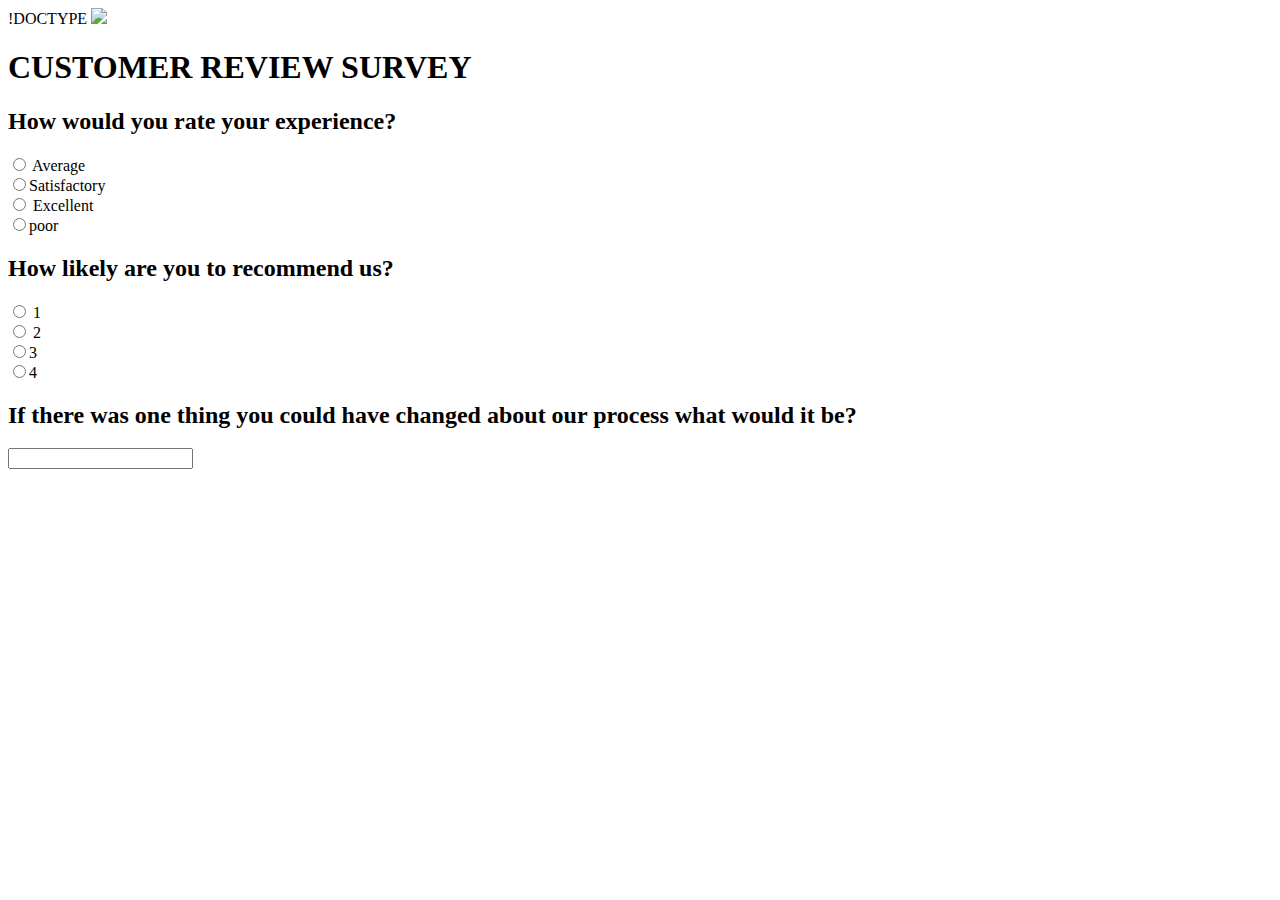
==== index.html @ 0fce47ef "page template" ====
!DOCTYPE
<!DOCTYPE html>

<html>

    <head>
        <meta charset="utf-8">
        <meta http-equiv="X-UA-Compatible" content="IE=edge">
        <title>CUSTOMER REVIEW SURVEY</title>
        <meta name="description" content="">
        <meta name="viewport" content="width=device-width, initial-scale=1">
        <link rel="stylesheet" href="">
        <img
            src="https://lh3.googleusercontent.com/Fkj2g-6B7EMDKWm1lARqTBQaykXPUy9rWVY2kFzzbVXwjjlgeWyt77UzkE0G-sZQmxScqvhzxYfS3Ny6gx_PyrnTOFDmL0HFAZCLy_KHY2kHVm0XJG3QfRJyT0jIvRFOWnmbYYFXvr0=w2400">
    </head>

    <body>
        <script src="" async defer></script>
        <h1>CUSTOMER REVIEW SURVEY</h1>
        <div>
            <h2>How would you rate your experience?</h2>

            <input type="radio"> Average<br>
            <input type="radio">Satisfactory<br>
            <input type="radio"> Excellent <br>
            <input type="radio">poor <br>

        </div>

        <div>
            <h2>How likely are you to recommend us?</h2>

            <input type="radio"> 1<br>
            <input type="radio"> 2<br>
            <input type="radio">3<br>
            <input type="radio">4<br>

        </div>

        <h2>If there was one thing you could have changed about our process what would it be?</h2>
        <input textarea="">


    </body>

</html>
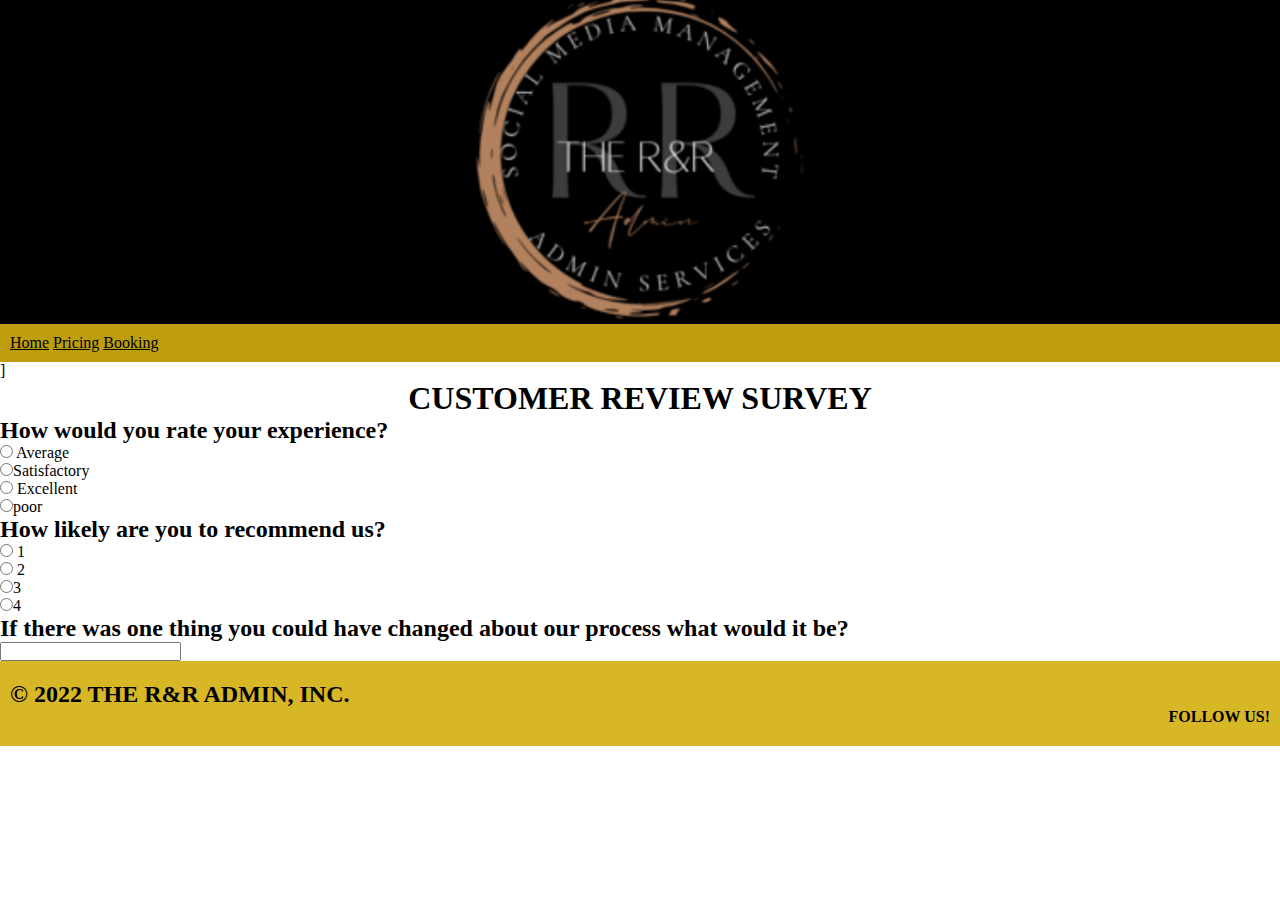
==== commit 2c18f104: "adding design" ====
--- a/index.html
+++ b/index.html
@@ -1,4 +1,4 @@
-!DOCTYPE
+
 <!DOCTYPE html>
 
 <html>
@@ -9,13 +9,31 @@
         <title>CUSTOMER REVIEW SURVEY</title>
         <meta name="description" content="">
         <meta name="viewport" content="width=device-width, initial-scale=1">
-        <link rel="stylesheet" href="">
-        <img
-            src="https://lh3.googleusercontent.com/Fkj2g-6B7EMDKWm1lARqTBQaykXPUy9rWVY2kFzzbVXwjjlgeWyt77UzkE0G-sZQmxScqvhzxYfS3Ny6gx_PyrnTOFDmL0HFAZCLy_KHY2kHVm0XJG3QfRJyT0jIvRFOWnmbYYFXvr0=w2400">
+        <link rel="stylesheet" href="./design/styles.css">
     </head>
+    <body>
+        <div class ="header">
+        <img src ="./design/images/rradmin.png " width = 100%/>
+        <div class="bars">
+            <nav>
+                <ul>
 
-    <body>
-        <script src="" async defer></script>
+                        <li>
+                            <a href = "#home">Home</a> 
+                        </li>
+
+                        <li>
+                            <a href="#pricing">Pricing</a>
+                        </li>
+
+                        <li>
+                            <a href="#scheduling">Booking</a>
+                        </li>
+                </ul>
+            </nav>
+        </div>
+    </div>
+        ]<br />
         <h1>CUSTOMER REVIEW SURVEY</h1>
         <div>
             <h2>How would you rate your experience?</h2>
@@ -40,6 +58,16 @@
         <h2>If there was one thing you could have changed about our process what would it be?</h2>
         <input textarea="">
 
+        <footer>
+        
+            <h2> &copy; 2022 THE R&R ADMIN, INC.  </h2>
+            FOLLOW US!
+            
+                <ul>
+
+                </ul>
+        </footer>
+
 
     </body>
 
--- a/design/styles.css
+++ b/design/styles.css
@@ -0,0 +1,43 @@
+*   {
+    margin: 0;
+    padding: 0;
+    box-sizing: border-box;
+}
+
+ ul li {
+    display: inline; 
+    text-decoration-color: 
+
+ }
+
+ ul li a {
+    color: black ;
+ }
+
+ .bars {
+    background-color: rgba(211, 175, 13, 0.9);
+    padding: 10px;
+    margin: 0;
+ }
+
+ .header {
+    background-color: black;
+ }
+
+ h1 {
+    text-align: center;
+    
+ }
+
+ footer {
+    text-align: right;
+    background-color: rgba(211, 175, 13, 0.9);
+    padding: 20px 10px;
+    font-weight: bolder;
+    
+ }
+
+ h2 {
+    display: inlne;
+    text-align:left;
+ }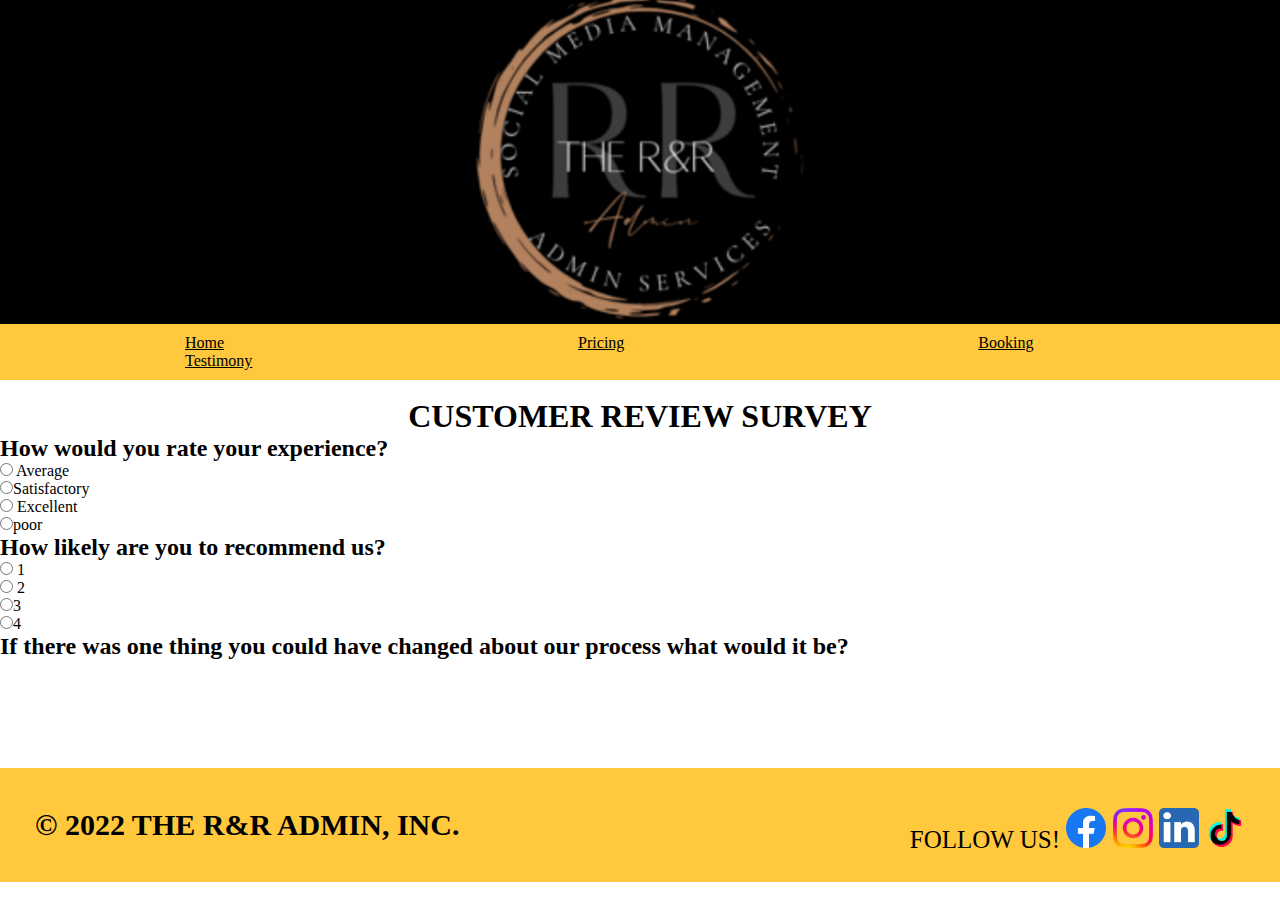
==== commit 182d33a4: "updates 6/28/22" ====
--- a/index.html
+++ b/index.html
@@ -29,11 +29,14 @@
                         <li>
                             <a href="#scheduling">Booking</a>
                         </li>
+                        <li>
+                            <a href= "#Customer review">Testimony</a>
+                        </li>
                 </ul>
             </nav>
         </div>
     </div>
-        ]<br />
+        <br />
         <h1>CUSTOMER REVIEW SURVEY</h1>
         <div>
             <h2>How would you rate your experience?</h2>
@@ -56,16 +59,33 @@
         </div>
 
         <h2>If there was one thing you could have changed about our process what would it be?</h2>
-        <input textarea="">
-
+        
+            <br />
+            <br />
+            <br />
+            <br />
+            <br />
+            <br />
+        
         <footer>
-        
+           
             <h2> &copy; 2022 THE R&R ADMIN, INC.  </h2>
+            <div class="social">
             FOLLOW US!
             
-                <ul>
+                    <img src="./design/images/facebook-icon.png " width="40px"> 
+                    <a href="#facebook"></a>
+                    <img src="./design/images/instagram-icon.png" width="40px">
+                    <a href="#instagram"></a>
+                    <img src="./design/images/linkedin-icon.png" width="40px">
+                    <a href="#linkedin"></a>
+                    <img src="./design/images/tiktok-icon.png" width="40px">
+            
+        </div>
+            
+                
 
-                </ul>
+                
         </footer>
 
 
--- a/design/styles.css
+++ b/design/styles.css
@@ -12,10 +12,11 @@
 
  ul li a {
     color: black ;
+    padding: 0px 175px; 
  }
 
  .bars {
-    background-color: rgba(211, 175, 13, 0.9);
+    background-color: #ffc83d;
     padding: 10px;
     margin: 0;
  }
@@ -30,14 +31,22 @@
  }
 
  footer {
-    text-align: right;
-    background-color: rgba(211, 175, 13, 0.9);
-    padding: 20px 10px;
-    font-weight: bolder;
-    
+   background-color: #ffc83d;
+    padding: 40px 35px;
+    width: 100%;
  }
 
- h2 {
-    display: inlne;
-    text-align:left;
- }+footer h2 {
+    display: inline;
+    margin: 0;
+    font-size: 30px;
+ }
+
+.social {
+   float: right;
+   line-height: 1.5;
+   text-align: right;
+   font-size: 25px;
+
+}
+
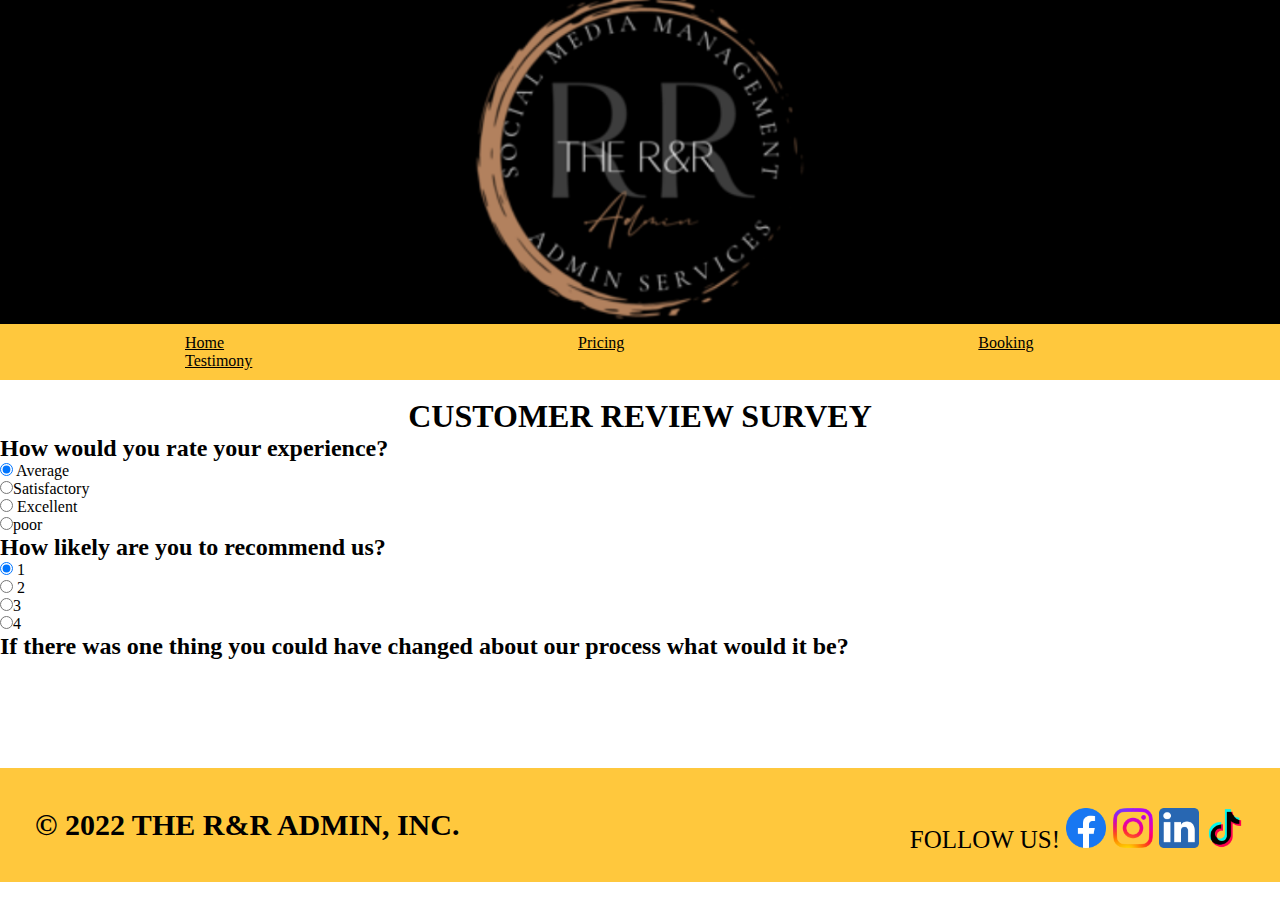
==== commit 262341ff: "html update" ====
--- a/index.html
+++ b/index.html
@@ -41,20 +41,20 @@
         <div>
             <h2>How would you rate your experience?</h2>
 
-            <input type="radio"> Average<br>
-            <input type="radio">Satisfactory<br>
-            <input type="radio"> Excellent <br>
-            <input type="radio">poor <br>
+            <input type="radio" id="average"checked name="average-satisfactory-excellent-poor"> Average<br>
+            <input type="radio"id="satsifactory" name="average-satisfactory-excellent-poor">Satisfactory<br>
+            <input type="radio"name="average-satisfactory-excellent-poor" > Excellent <br>
+            <input type="radio" name="average-satisfactory-excellent-poor">poor <br>
 
         </div>
 
         <div>
             <h2>How likely are you to recommend us?</h2>
 
-            <input type="radio"> 1<br>
-            <input type="radio"> 2<br>
-            <input type="radio">3<br>
-            <input type="radio">4<br>
+            <input type="radio" checked name="1-2-3-4"> 1<br>
+            <input type="radio" name="1-2-3-4"> 2<br>
+            <input type="radio"name="1-2-3-4">3<br>
+            <input type="radio"name="1-2-3-4">4<br>
 
         </div>
 
